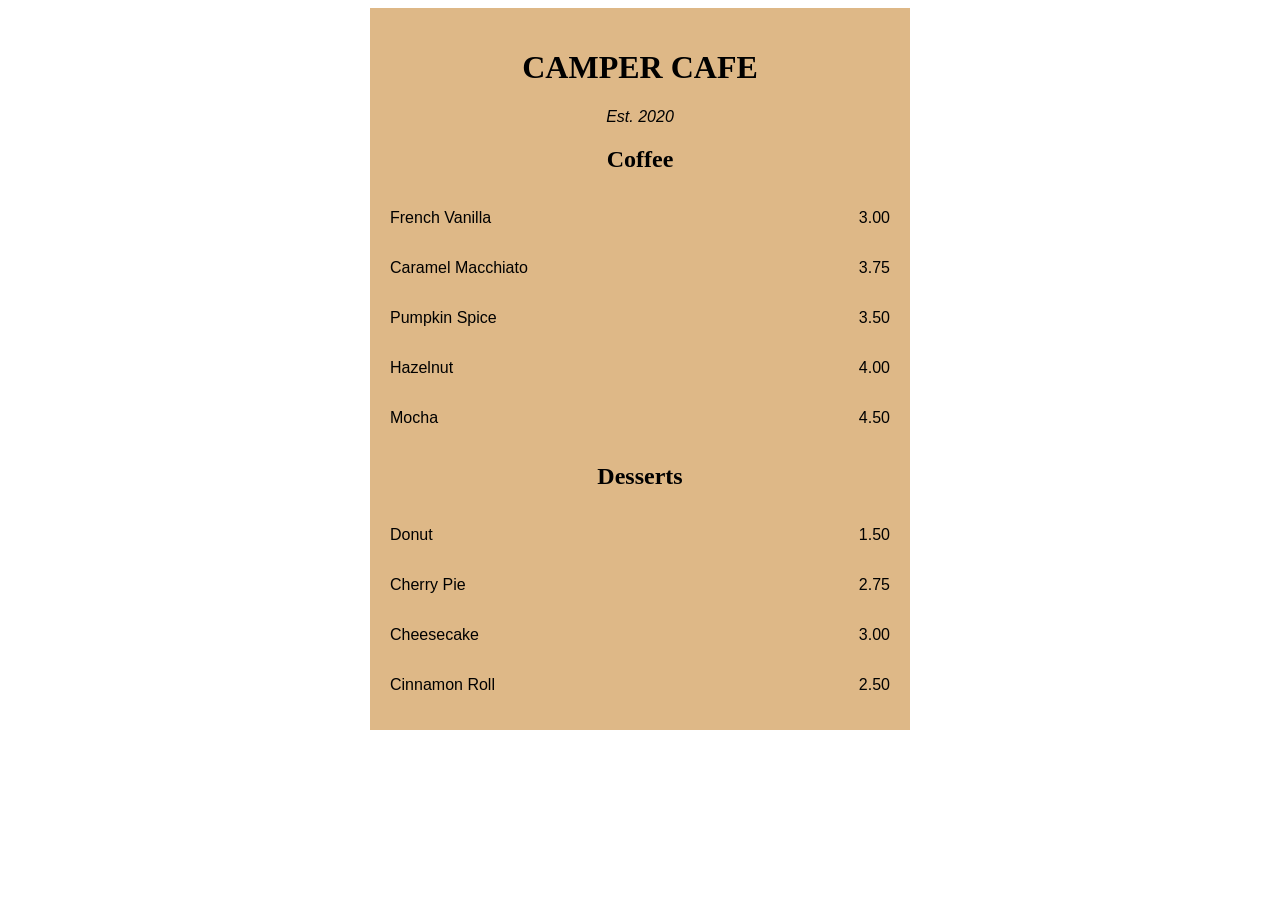
==== Cafe-menu/index.html @ 71b7706a "initial commit" ====
<!DOCTYPE html>
<html lang="en">
  <head>
    <meta charset="utf-8" />
    <meta name="viewport" content="width=device-width, initial-scale=1.0" />
    <title>Cafe Menu</title>
    <link href="styles.css" rel="stylesheet"/>
  </head>
  <body>
    <div class="menu">
      <main>
        <h1>CAMPER CAFE</h1>
        <p class="established">Est. 2020</p>
        <section>
          <h2>Coffee</h2>
          <article class="item">
            <p class="flavor">French Vanilla</p><p class="price">3.00</p>
          </article>
          <article class="item">
            <p class="flavor">Caramel Macchiato</p><p class="price">3.75</p>
          </article>
          <article class="item">
            <p class="flavor">Pumpkin Spice</p><p class="price">3.50</p>
          </article>
          <article class="item">
            <p class="flavor">Hazelnut</p><p class="price">4.00</p>
          </article>
          <article class="item">
            <p class="flavor">Mocha</p><p class="price">4.50</p>
          </article>
        </section>
        <section>
          <h2>Desserts</h2>
          <article class="item">
            <p class="dessert">Donut</p><p class="price">1.50</p>
          </article>
          <article class="item">
            <p class="dessert">Cherry Pie</p><p class="price">2.75</p>
          </article>
          <article class="item">
            <p class="dessert">Cheesecake</p><p class="price">3.00</p>
          </article>
          <article class="item">
            <p class="dessert">Cinnamon Roll</p><p class="price">2.50</p>
          </article>
        </section>
      </main>
    </div>
  </body>
</html>
---- Cafe-menu/styles.css ----
body {
  background-image: url(https://cdn.freecodecamp.org/curriculum/css-cafe/beans.jpg);
  font-family: sans-serif;
}

.established {
  font-style: italic;
}

h1, h2, p {
  text-align: center;
}

.menu {
  width: 80%;
  background-color: burlywood;
  margin-left: auto;
  margin-right: auto;
  padding: 20px;
  max-width: 500px;
}

h1, h2 {
  font-family: Impact, serif;
}

.item p {
  display: inline-block;
}

.flavor, .dessert {
  text-align: left;
  width: 75%;
}

.price {
  text-align: right;
  width: 25%
}
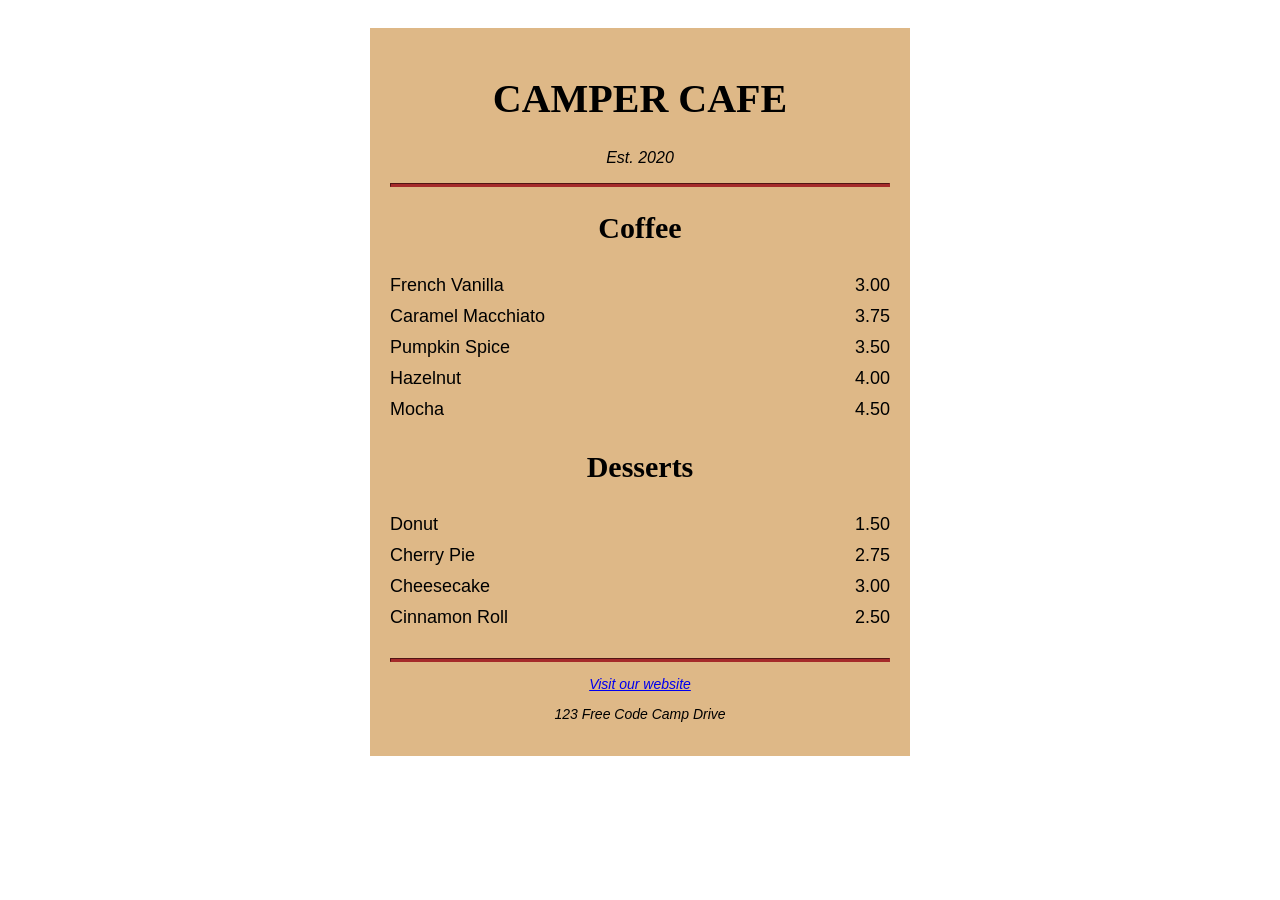
==== commit 83cb3a51: "design improvement" ====
--- a/Cafe-menu/index.html
+++ b/Cafe-menu/index.html
@@ -11,6 +11,7 @@
       <main>
         <h1>CAMPER CAFE</h1>
         <p class="established">Est. 2020</p>
+        <hr>
         <section>
           <h2>Coffee</h2>
           <article class="item">
@@ -45,6 +46,15 @@
           </article>
         </section>
       </main>
+      <hr class="bottom-line">
+      <footer>
+        <address>
+          <p>
+            <a href="https://www.freecodecamp.org" target="_blank">Visit our website</a>
+          </p>
+          <p>123 Free Code Camp Drive</p>
+        </address>
+      </footer>
     </div>
   </body>
 </html>
--- a/Cafe-menu/styles.css
+++ b/Cafe-menu/styles.css
@@ -1,6 +1,15 @@
 body {
   background-image: url(https://cdn.freecodecamp.org/curriculum/css-cafe/beans.jpg);
   font-family: sans-serif;
+  padding: 20px;
+}
+
+h1 {
+  font-size: 40px;
+}
+
+h2 {
+  font-size: 30px;
 }
 
 .established {
@@ -20,12 +29,25 @@
   max-width: 500px;
 }
 
+hr {
+  height: 2px;
+  background-color: brown;
+  border-color: brown;
+}
+
+.bottom-line {
+  margin-top: 25px;
+}
+
 h1, h2 {
   font-family: Impact, serif;
 }
 
 .item p {
   display: inline-block;
+  margin-top: 5px;
+  margin-bottom: 5px;
+  font-size: 18px;
 }
 
 .flavor, .dessert {
@@ -36,4 +58,10 @@
 .price {
   text-align: right;
   width: 25%
+}
+
+/* FOOTER */
+
+footer{
+  font-size:14px;
 }
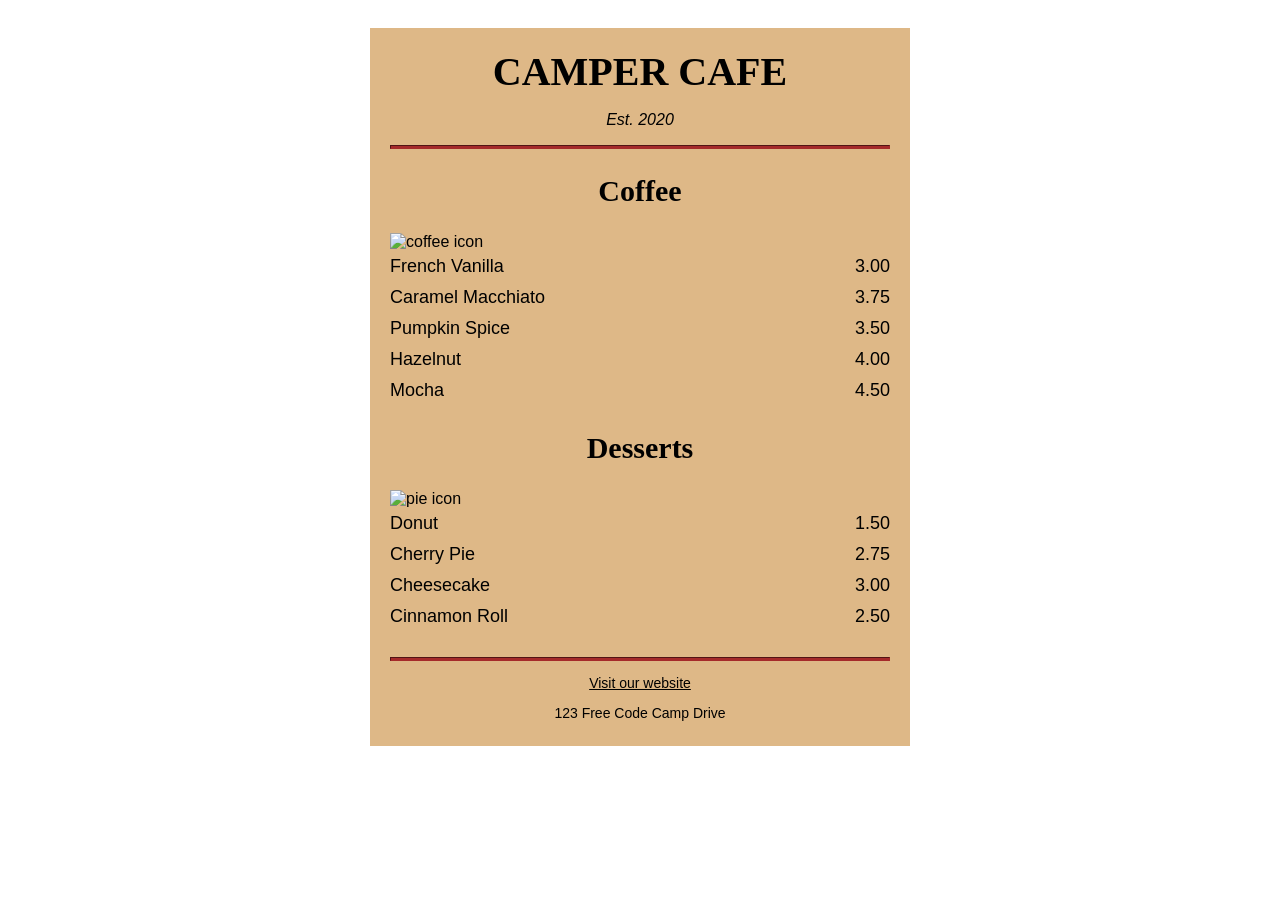
==== commit 9aeaf672: "more additions" ====
--- a/Cafe-menu/index.html
+++ b/Cafe-menu/index.html
@@ -14,6 +14,7 @@
         <hr>
         <section>
           <h2>Coffee</h2>
+          <img src="https://cdn.freecodecamp.org/curriculum/css-cafe/coffee.jpg" alt="coffee icon"/>
           <article class="item">
             <p class="flavor">French Vanilla</p><p class="price">3.00</p>
           </article>
@@ -32,6 +33,7 @@
         </section>
         <section>
           <h2>Desserts</h2>
+          <img src="https://cdn.freecodecamp.org/curriculum/css-cafe/pie.jpg" alt="pie icon">
           <article class="item">
             <p class="dessert">Donut</p><p class="price">1.50</p>
           </article>
@@ -52,9 +54,8 @@
           <p>
             <a href="https://www.freecodecamp.org" target="_blank">Visit our website</a>
           </p>
-          <p>123 Free Code Camp Drive</p>
+          <p class="address">123 Free Code Camp Drive</p>
         </address>
       </footer>
-    </div>
   </body>
 </html>
--- a/Cafe-menu/styles.css
+++ b/Cafe-menu/styles.css
@@ -6,6 +6,8 @@
 
 h1 {
   font-size: 40px;
+  margin-top: 0;
+  margin-bottom: 15px;
 }
 
 h2 {
@@ -27,6 +29,12 @@
   margin-right: auto;
   padding: 20px;
   max-width: 500px;
+}
+
+img {
+  display: block;
+  margin-left: auto;
+  margin-right: auto;
 }
 
 hr {
@@ -57,11 +65,35 @@
 
 .price {
   text-align: right;
-  width: 25%
+  width: 25%;
 }
 
 /* FOOTER */
 
-footer{
-  font-size:14px;
+footer {
+  font-size: 14px;
+}
+
+address {
+  font-style: normal;
+}
+
+.address {
+  margin-bottom: 5px;
+}
+
+a {
+  color: black;
+}
+
+a:visited {
+  color: black;
+}
+
+a:hover {
+  color: brown;
+}
+
+a:active {
+  color: brown;
 }
